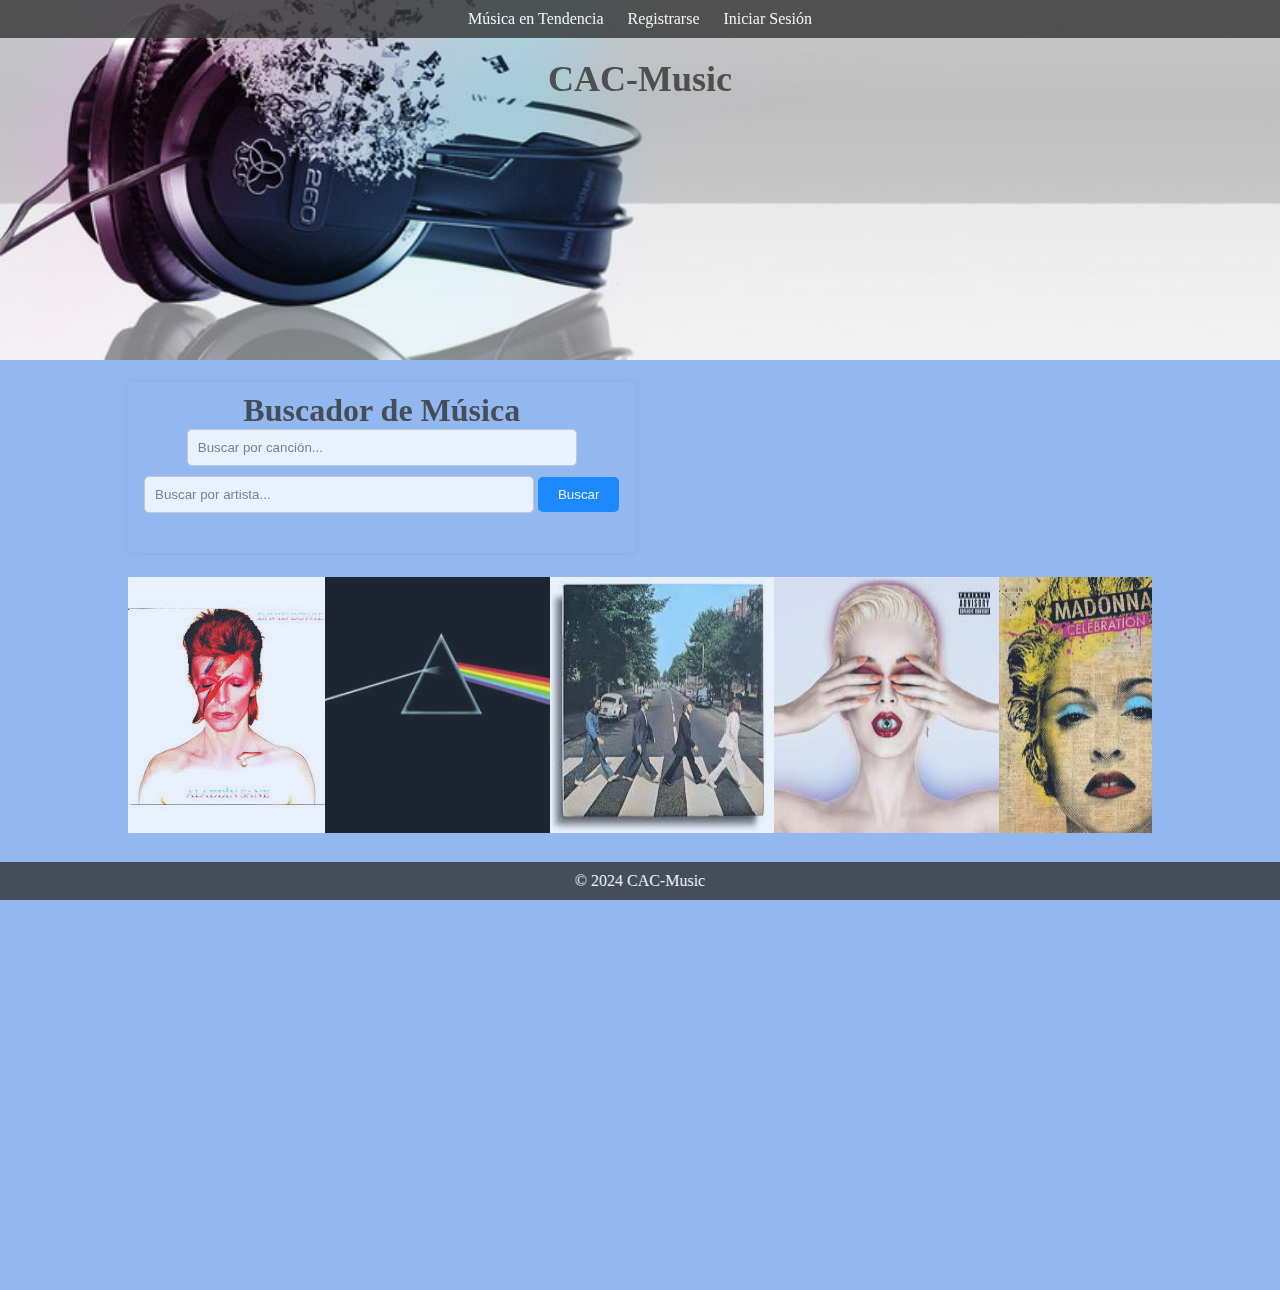
==== index.html @ 7328065a "cambios" ====
<!DOCTYPE html>
<html lang="es">
<head>
    <meta charset="UTF-8">
    <meta name="viewport" content="width=device-width, initial-scale=1.0">
    <title>Tienda de Música</title>
    <link rel="stylesheet" href="styles.css">
</head>
<body>
    
    <nav>
        <ul>
            <li><a href="">Música en Tendencia</a></li>
            <li><a href="index2.html">Registrarse</a></li>
            <li><a href="index3.html">Iniciar Sesión</a></li>
        </ul>
    </nav>
    
    <header>
        <h1>CAC-Music</h1>
    </header>
    
    <div class="container">
        <h1>Buscador de Música</h1>
        <div class="search-box">
            <input type="text" id="songInput" placeholder="Buscar por canción...">
            <input type="text" id="artistInput" placeholder="Buscar por artista...">
            <button onclick="search()">Buscar</button>
        </div>
        <div id="results"></div>
    </div>

    <div class="container2">
        <div class="carousel">
            <div class="slides">
                <img src="imagenes/descarga (1).jpeg" alt="Tapa Album Nirvana">
                <img src="imagenes/descarga (2).jpeg" alt="Tapa Album David Bowie">
                <img src="imagenes/descarga (3).jpeg" alt="Tapa Album Pink Floid">
                <img src="imagenes/descarga (4).jpeg" alt="Tapa Album Lady Gaga">
                <img src="imagenes/descarga (5).jpeg" alt="Tapa Album Madonna">
                <img src="imagenes/descarga (6).jpeg" alt="Tapa Album ">
                <img src="imagenes/descarga.jpeg" alt="Tapa Album">
                <img src="imagenes/images (1).jpeg" alt="Tapa Album">
                <img src="imagenes/images.jpeg" alt="Tapa Album">
                <img src="imagenes/images (2).jpeg" alt="Tapa Album">
            </div>
        </div>
    </div>
   
    <footer>
        <p>&copy; 2024 CAC-Music</p>
    </footer>
</body>
</html>
---- styles.css ----
* {
    margin: 0;
    padding: 0;
    box-sizing: border-box;
}
body{
    background-color: #93b8f0; opacity: 80%;
    background-image: url(imagenes/preview_music.jpeg);
    background-size: cover;
    position: fixed;
    background-size: cover;
    top: 0;
    left: 0;
    width: 100%;
    height: 100%;
    background-position: center; 
    z-index: -1; 
    background-repeat: no-repeat;
}   

.container {
    max-width: 600px;
    margin: 130px auto;
    position: fixed;
    padding: 10px;
    top: 28%;
    left: 10%;
    justify-content: center;
    border-radius: 5px;
    box-shadow: 0 0 10px rgba(0, 0, 0, 0.1);
}

h1 {
    text-align: center;
    color: #333;
}

.search-box {
    text-align: center;
    margin-bottom: 20px;
}

input[type="text"] {
    width: 80%;
    padding: 10px;
    margin-bottom: 10px;
    border: 1px solid #ccc;
    border-radius: 5px;
}

button {
    padding: 10px 20px;
    background-color: #007bff;
    color: #fff;
    border: none;
    border-radius: 5px;
    cursor: pointer;
}

button:hover {
    background-color: #0056b3;
}

#results {
    margin-top: 20px;
}


nav {
    background-color: #333;
    padding: 10px 0;
}

nav ul {
    list-style-type: none;
    text-align: center;
}

nav ul li {
    display: inline;
    margin: 0 10px;
}

nav ul li a {
    text-decoration: none;
    color: #fff;
    font-size: 16px;
    transition: color 0.3s;
}

nav ul li a:hover {
    text-decoration: underline;
}


header {
    text-align: center;
    margin: 20px 0;
}

header h1 {
    font-size: 36px;
    color: #333;
}

.container2 {
    display: flex;
    justify-content: center;
    align-items: center;
    height: 130vh; 
    float: inline-start;
    
}

.carousel {
    width: 80%; 
    overflow: hidden;
    perspective: 1000px; 
}

.slides {
    display: flex;
    transition: transform 0.5s ease-in-out;
}

.slides img {
    width: 100%;
    height: auto;
    transform-style: preserve-3d; 
    transition: transform 0.5s ease-in-out;
}

.slide {
    min-width: 100%;
}

.rotate {
    transform: rotateY(360deg); 
}

footer {
    text-align: center;
    background-color: #333;
    color: #fff;
    padding: 10px 0;
    position: fixed;
    bottom: 0;
    width: 100%;
}
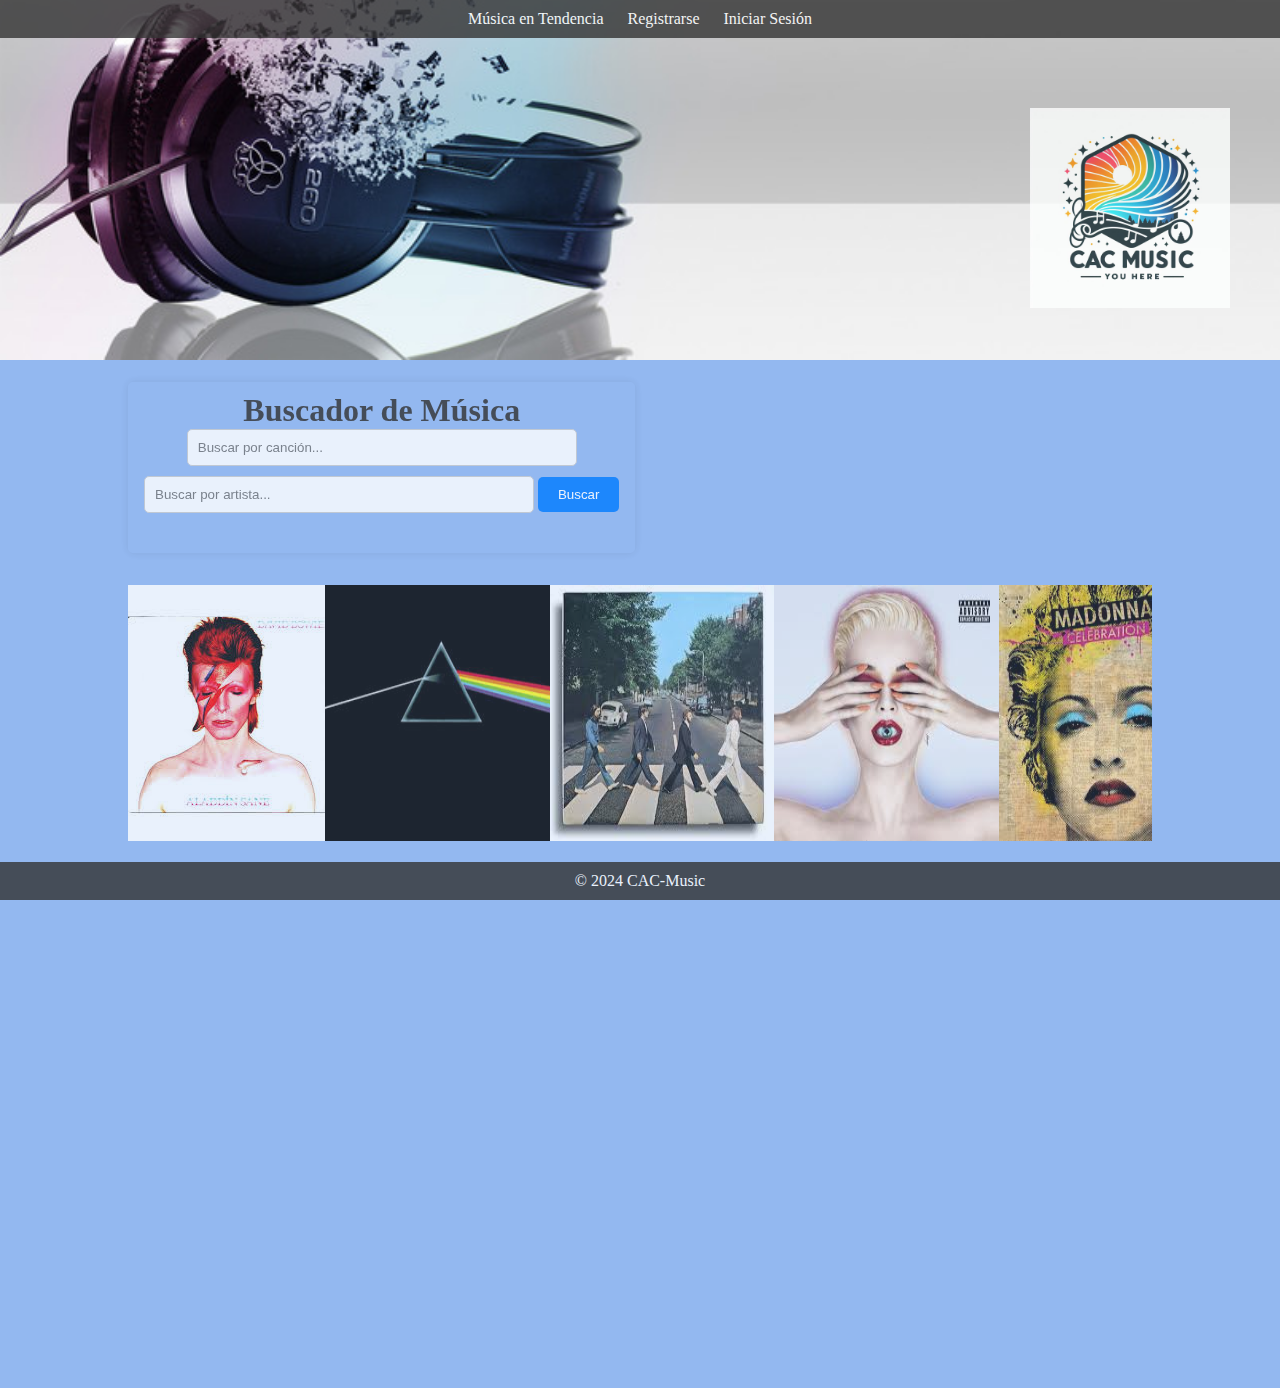
==== commit 03aa7a44: "mejoras logo" ====
--- a/index.html
+++ b/index.html
@@ -3,7 +3,7 @@
 <head>
     <meta charset="UTF-8">
     <meta name="viewport" content="width=device-width, initial-scale=1.0">
-    <title>Tienda de Música</title>
+    <title>Tienda de Música CAC-Music</title>
     <link rel="stylesheet" href="styles.css">
 </head>
 <body>
@@ -17,7 +17,8 @@
     </nav>
     
     <header>
-        <h1>CAC-Music</h1>
+        
+        <img src="imagenes/Logo.jpeg" alt="Logo">
     </header>
     
     <div class="container">
--- a/styles.css
+++ b/styles.css
@@ -4,6 +4,20 @@
     padding: 0;
     box-sizing: border-box;
 }
+header {
+    position: fixed;
+    top: 100;
+    right: 0;
+    padding: 50px;
+    background-color: #ffffff
+    box-shadow 0 2px 5px  rgba(0, 0, 0, 0.1); 
+
+}
+
+header img {
+    max-height: 200px; 
+}
+
 body{
     background-color: #93b8f0; opacity: 80%;
     background-image: url(imagenes/preview_music.jpeg);
@@ -108,8 +122,9 @@
     display: flex;
     justify-content: center;
     align-items: center;
-    height: 130vh; 
+    height: 150vh; 
     float: inline-start;
+   
     
 }
 
